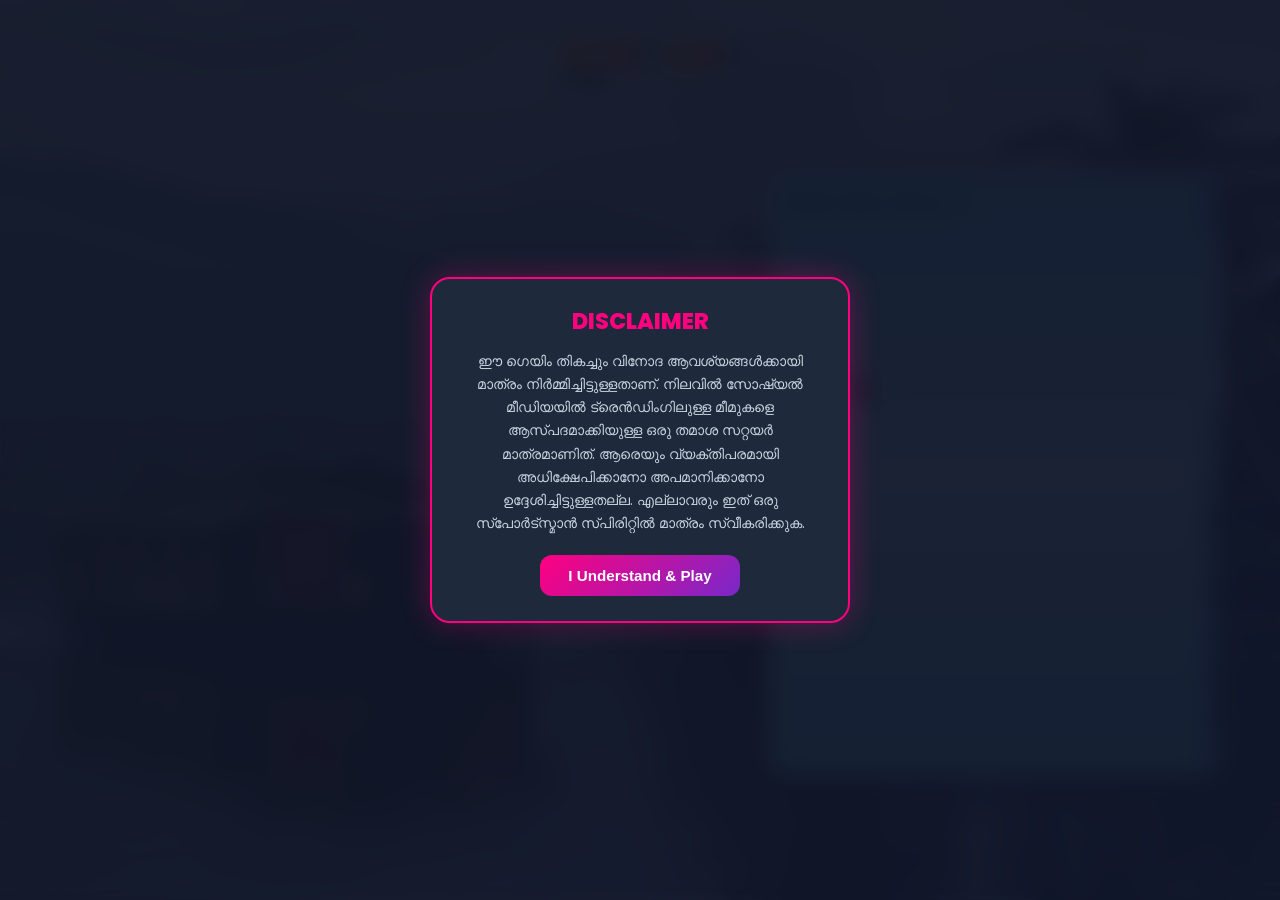
==== index.html @ de839b52 "Initial commit for Flying Pookie game" ====
ഇതാ നിങ്ങൾ ആവശ്യപ്പെട്ട ഡിസ്‌ക്ലൈമർ പോപ്പ്-അപ്പും (Disclaimer Modal), അടിയിൽ "Developed by Vishnu Aranmula" എന്ന ഫൂട്ടറും ഉൾപ്പെടുത്തിയ സമ്പൂർണ്ണ index.html കോഡ്:
<!DOCTYPE html>
<html lang="en">
<head>
  <meta charset="UTF-8" />
  <meta name="viewport" content="width=device-width, initial-scale=1.0" />
  <title>pookie cut</title>
  <link rel="icon" type="image/png" href="static/images/bird.png" />
  <link rel="preconnect" href="https://fonts.googleapis.com">
  <link rel="preconnect" href="https://fonts.gstatic.com" crossorigin>
  <link href="https://fonts.googleapis.com/css2?family=Poppins:wght@400;600;700;800&display=swap" rel="stylesheet">
  <link rel="stylesheet" href="style.css" />
  <style>
    /* Disclaimer Modal Styles */
    .disclaimer-overlay {
      position: fixed;
      top: 0;
      left: 0;
      width: 100%;
      height: 100%;
      background: rgba(15, 23, 42, 0.95);
      backdrop-filter: blur(10px);
      display: flex;
      justify-content: center;
      align-items: center;
      z-index: 9999;
      padding: 20px;
    }

    .disclaimer-card {
      background: #1e293b;
      border: 2px solid #ff007f;
      border-radius: 20px;
      padding: 25px 30px;
      max-width: 420px;
      text-align: center;
      box-shadow: 0 0 30px rgba(255, 0, 127, 0.3);
      animation: popup 0.3s ease-out;
    }

    .disclaimer-title {
      font-size: 1.4rem;
      font-weight: 800;
      color: #ff007f;
      margin-bottom: 12px;
      text-transform: uppercase;
    }

    .disclaimer-text {
      font-size: 0.9rem;
      color: #cbd5e1;
      line-height: 1.6;
      margin-bottom: 20px;
    }

    .disclaimer-btn {
      background: linear-gradient(135deg, #ff007f, #7928ca);
      color: #fff;
      border: none;
      padding: 12px 28px;
      border-radius: 12px;
      font-size: 0.95rem;
      font-weight: 700;
      cursor: pointer;
      transition: transform 0.2s, box-shadow 0.2s;
    }

    .disclaimer-btn:hover {
      transform: translateY(-2px);
      box-shadow: 0 8px 20px rgba(255, 0, 127, 0.4);
    }

    /* Footer Developer Tag */
    .developer-tag {
      margin-top: 15px;
      font-size: 0.85rem;
      color: #94a3b8;
      text-align: center;
    }

    .developer-tag span {
      color: #38bdf8;
      font-weight: 700;
    }
  </style>
</head>
<body>

  <!-- Disclaimer Modal -->
  <div id="disclaimerModal" class="disclaimer-overlay">
    <div class="disclaimer-card">
      <h2 class="disclaimer-title">Disclaimer</h2>
      <p class="disclaimer-text">
        ഈ ഗെയിം തികച്ചും വിനോദ ആവശ്യങ്ങൾക്കായി മാത്രം നിർമ്മിച്ചിട്ടുള്ളതാണ്. നിലവിൽ സോഷ്യൽ മീഡിയയിൽ ട്രെൻഡിംഗിലുള്ള മീമുകളെ ആസ്പദമാക്കിയുള്ള ഒരു തമാശ സറ്റയർ മാത്രമാണിത്. ആരെയും വ്യക്തിപരമായി അധിക്ഷേപിക്കാനോ അപമാനിക്കാനോ ഉദ്ദേശിച്ചിട്ടുള്ളതല്ല. എല്ലാവരും ഇത് ഒരു സ്പോർട്സ്മാൻ സ്പിരിറ്റിൽ മാത്രം സ്വീകരിക്കുക.
      </p>
      <button class="disclaimer-btn" onclick="closeDisclaimer()">I Understand & Play</button>
    </div>
  </div>

  <div class="game-container">
    <div class="header">
      <h1 class="game-title">FLYING POOKIE</h1>
      <p class="tagline">ഇനി വേണോ വിസ്മയം !</p>
    </div>
    
    <div class="canvas-wrapper">
      <canvas id="gameCanvas" width="400" height="500"></canvas>
      <div class="canvas-glow"></div>
    </div>

    <div class="controls-hint">
      <span class="control-key">SPACE</span>
      <span class="control-text">or</span>
      <span class="control-key">TAP</span>
      <span class="control-text">to Jump</span>
    </div>

    <!-- Developer Mention -->
    <div class="developer-tag">
      Developed by <span>vishnu erancheri</span>
    </div>

    <div id="gameOver">
      <div class="game-over-content">
        <div class="game-over-icon">
          <img src="static/images/bird.png" alt="Bird" />
        </div>
        <h2 class="game-over-title">Game Over!</h2>
        <div class="score-display">
          <span class="score-label">Total Pookie Cut</span>
          <span class="score-value" id="finalScore">0</span>
        </div>
        <button id="restartBtn">
          <span class="btn-icon">🔄</span>
          <span>Cut Again</span>
        </button>
      </div>
    </div>
  </div>

  <script>
    function closeDisclaimer() {
      document.getElementById('disclaimerModal').style.display = 'none';
    }
  </script>
  <script src="script.js"></script>
</body>
</html>
---- style.css ----
* {
  margin: 0;
  padding: 0;
  box-sizing: border-box;
}

body {
  background-image: url(static/images/background.webp);
  background-size: cover;
  background-position: center;
  background-attachment: fixed;
  overflow: hidden;
  display: flex;
  justify-content: center;
  align-items: center;
  height: 100vh;
  font-family: 'Poppins', sans-serif;
  position: relative;
}

body::before {
  content: '';
  position: absolute;
  top: 0;
  left: 0;
  right: 0;
  bottom: 0;
  background: linear-gradient(135deg, 
    rgba(255, 140, 0, 0.2) 0%, 
    rgba(255, 69, 0, 0.15) 50%, 
    rgba(138, 43, 226, 0.2) 100%);
  z-index: 1;
}

.game-container {
  position: relative;
  z-index: 2;
  display: grid;
  grid-template-columns: 1fr auto 1fr;
  grid-template-rows: auto 1fr auto;
  align-items: center;
  justify-items: center;
  gap: 20px;
  width: 100%;
  height: 100vh;
  max-width: 1600px;
  padding: 40px;
}

.header {
  grid-column: 1;
  grid-row: 2;
  justify-self: start;
  align-self: center;
  text-align: left;
  padding-right: 30px;
}

.game-title {
  font-size: 2.5rem;
  font-weight: 800;
  color: #fff;
  text-shadow: 
    0 2px 10px rgba(255, 140, 0, 0.6),
    2px 2px 8px rgba(0, 0, 0, 0.5);
  letter-spacing: 2px;
  margin-bottom: 5px;
  line-height: 1.2;
  word-wrap: break-word;
  max-width: 300px;
}

.tagline {
  font-size: 1rem;
  font-weight: 600;
  color: #ffd700;
  text-transform: uppercase;
  letter-spacing: 3px;
  text-shadow: 2px 2px 4px rgba(0, 0, 0, 0.7);
}

.canvas-wrapper {
  position: relative;
  display: inline-block;
  grid-column: 2;
  grid-row: 2;
}

canvas {
  background: linear-gradient(to bottom, #87CEEB 0%, #E0F6FF 50%, #87CEEB 100%);
  border: none;
  border-radius: 20px;
  box-shadow: 
    0 10px 40px rgba(0, 0, 0, 0.5),
    0 0 0 8px rgba(255, 255, 255, 0.1),
    inset 0 0 20px rgba(255, 255, 255, 0.1);
  width: 90vw;
  height: 80vh;
  max-width: 450px;
  max-height: 600px;
  position: relative;
  z-index: 2;
  backdrop-filter: blur(10px);
}

.canvas-glow {
  position: absolute;
  top: -10px;
canvas {
  background: linear-gradient(to bottom, #87CEEB 0%, #E0F6FF 50%, #87CEEB 100%);
  border: none;
  border-radius: 20px;
  box-shadow: 
    0 10px 40px rgba(0, 0, 0, 0.5),
    0 0 0 4px rgba(255, 140, 0, 0.3);
  width: 90vw;
  height: 80vh;
  max-width: 450px;
  max-height: 600px;
  position: relative;
  z-index: 2;
}

.canvas-glow {
  display: none;
} max-width: 300px;
}

.control-key {
  background: linear-gradient(135deg, #ff8c00, #ff4500);
  color: #fff;
  padding: 6px 14px;
  border-radius: 8px;
  font-weight: 700;
  font-size: 0.85rem;
  box-shadow: 0 4px 10px rgba(255, 140, 0, 0.4);
  text-transform: uppercase;
  letter-spacing: 1px;
}

.control-text {
  font-weight: 600;
  text-shadow: 1px 1px 3px rgba(0, 0, 0, 0.7);
}

#gameOver {
  position: absolute;
  top: 50%;
  left: 50%;
  transform: translate(-50%, -50%);
  display: none;
  z-index: 1000;
}

.game-over-content {
  background: rgba(20, 20, 20, 0.95);
  backdrop-filter: blur(10px);
  border-radius: 30px;
  padding: 40px 50px;
  text-align: center;
  border: 3px solid rgba(255, 140, 0, 0.5);
  box-shadow: 
    0 20px 60px rgba(0, 0, 0, 0.8),
    0 0 20px rgba(255, 140, 0, 0.3);
  animation: slideIn 0.3s ease-out;
}

@keyframes slideIn {
  from {
    transform: scale(0.9);
    opacity: 0;
  }
  to {
    transform: scale(1);
    opacity: 1;
  }
}

.game-over-icon {
  margin-bottom: 20px;
}

.game-over-icon img {
  width: 100px;
  height: 100px;
  filter: drop-shadow(0 4px 8px rgba(255, 140, 0, 0.5));
}

.game-over-title {
  font-size: 2.5rem;
  font-weight: 800;
  color: #ff4500;
  text-shadow: 0 2px 8px rgba(255, 69, 0, 0.6);
  margin-bottom: 25px;
  letter-spacing: 2px;
}

.score-display {
  display: flex;
  flex-direction: column;
  gap: 10px;
  margin-bottom: 30px;
  padding: 20px;
  background: linear-gradient(135deg, rgba(255, 140, 0, 0.2), rgba(138, 43, 226, 0.2));
  border-radius: 15px;
  border: 2px solid rgba(255, 140, 0, 0.3);
}

.score-label {
  font-size: 1rem;
  font-weight: 600;
  color: #ffd700;
  text-transform: uppercase;
  letter-spacing: 2px;
  text-shadow: 1px 1px 3px rgba(0, 0, 0, 0.7);
}

.score-value {
  font-size: 3.5rem;
  font-weight: 800;
  color: #fff;
  text-shadow: 
    0 2px 8px rgba(255, 215, 0, 0.8),
    2px 2px 8px rgba(0, 0, 0, 0.7);
}

#restartBtn {
  display: flex;
  align-items: center;
  justify-content: center;
  gap: 10px;
  padding: 16px 40px;
  background: linear-gradient(135deg, #ff8c00, #ff4500);
  color: #fff;
  border: none;
  border-radius: 50px;
  font-size: 1.2rem;
  font-weight: 700;
  cursor: pointer;
  transition: all 0.3s ease;
  box-shadow: 
    0 6px 20px rgba(255, 140, 0, 0.5),
    inset 0 -2px 5px rgba(0, 0, 0, 0.3);
  text-transform: uppercase;
  letter-spacing: 1px;
  font-family: 'Poppins', sans-serif;
  margin: 0 auto;
}

#restartBtn:hover {
  transform: translateY(-2px);
  box-shadow: 
    0 8px 25px rgba(255, 140, 0, 0.6),
    inset 0 -2px 5px rgba(0, 0, 0, 0.3);
  background: linear-gradient(135deg, #ff9500, #ff5500);
}

#restartBtn:active {
  transform: translateY(0);
  box-shadow: 
    0 4px 15px rgba(255, 140, 0, 0.5),
    inset 0 2px 5px rgba(0, 0, 0, 0.3);
}

.btn-icon {
  font-size: 1.4rem;
}

@media (max-width: 1200px) {
  .game-container {
    display: flex;
    flex-direction: column;
    padding: 20px;
  }

  .header {
    text-align: center;
    padding-right: 0;
  }

  .game-title {
    font-size: 2.5rem;
    max-width: none;
  }

  .controls-hint {
    padding-left: 24px;
    max-width: none;
  }
}

@media (max-width: 600px) {
  .game-title {
    font-size: 2rem;
  }

  .tagline {
    font-size: 0.75rem;
    letter-spacing: 2px;
  }

  canvas {
    width: 95vw;
    height: 75vh;
  }

  .controls-hint {
    font-size: 0.75rem;
    padding: 8px 16px;
    gap: 6px;
  }

  .control-key {
    padding: 4px 10px;
    font-size: 0.7rem;
  }

  .game-over-content {
    padding: 30px 35px;
  }

  .game-over-icon img {
    width: 70px;
    height: 70px;
  }

  .game-over-title {
    font-size: 1.8rem;
  }

  .score-label {
    font-size: 0.85rem;
  }

  .score-value {
    font-size: 2.5rem;
  }

  #restartBtn {
    font-size: 1rem;
    padding: 12px 30px;
  }
}
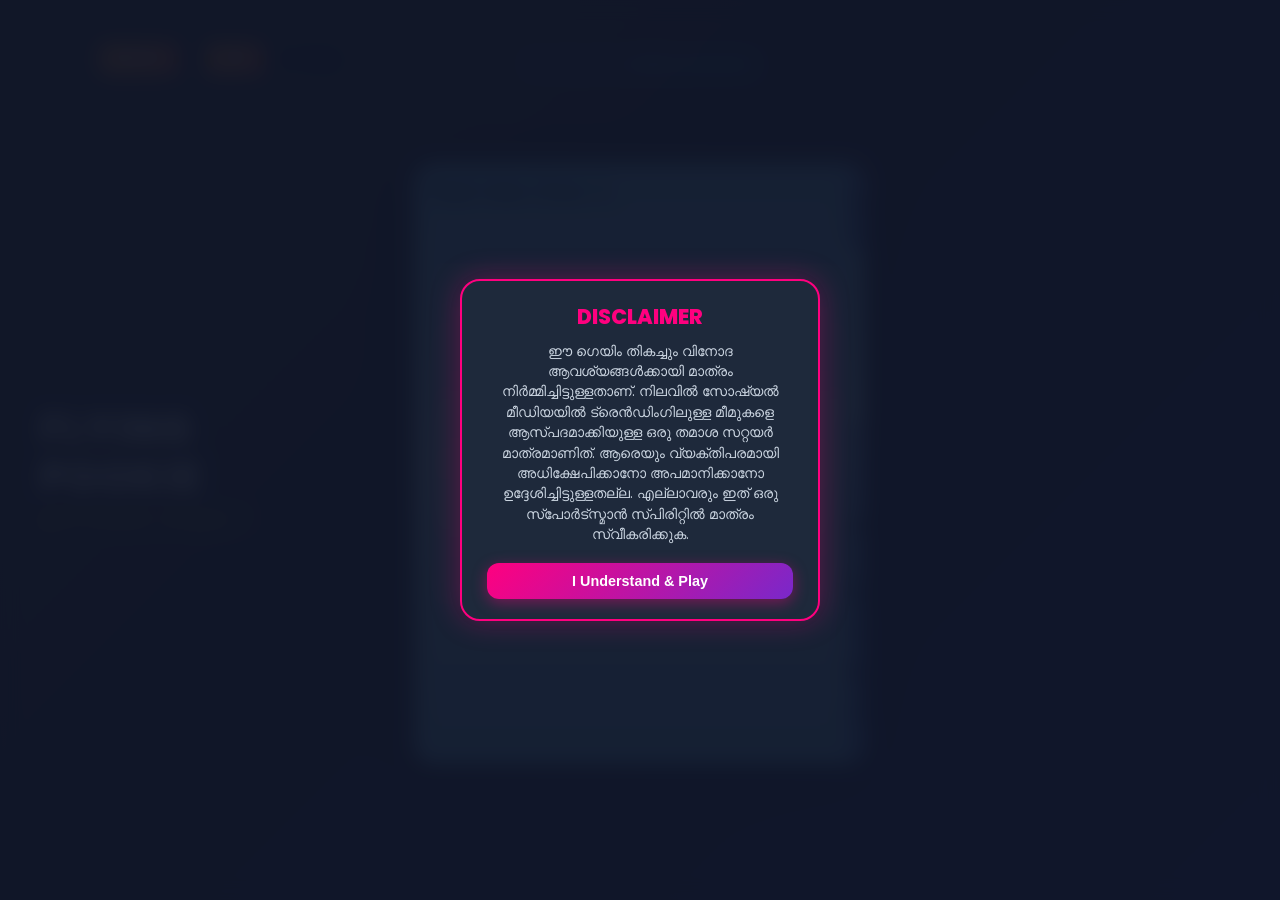
==== commit 770e881e: "Update index.html" ====
--- a/index.html
+++ b/index.html
@@ -1,9 +1,8 @@
-ഇതാ നിങ്ങൾ ആവശ്യപ്പെട്ട ഡിസ്‌ക്ലൈമർ പോപ്പ്-അപ്പും (Disclaimer Modal), അടിയിൽ "Developed by Vishnu Aranmula" എന്ന ഫൂട്ടറും ഉൾപ്പെടുത്തിയ സമ്പൂർണ്ണ index.html കോഡ്:
 <!DOCTYPE html>
 <html lang="en">
 <head>
   <meta charset="UTF-8" />
-  <meta name="viewport" content="width=device-width, initial-scale=1.0" />
+  <meta name="viewport" content="width=device-width, initial-scale=1.0, maximum-scale=1.0, user-scalable=no" />
   <title>pookie cut</title>
   <link rel="icon" type="image/png" href="static/images/bird.png" />
   <link rel="preconnect" href="https://fonts.googleapis.com">
@@ -11,63 +10,77 @@
   <link href="https://fonts.googleapis.com/css2?family=Poppins:wght@400;600;700;800&display=swap" rel="stylesheet">
   <link rel="stylesheet" href="style.css" />
   <style>
-    /* Disclaimer Modal Styles */
+    /* Prevent body horizontal scroll */
+    html, body {
+      overflow-x: hidden;
+      width: 100%;
+      margin: 0;
+      padding: 0;
+      background: #0f172a;
+    }
+
+    /* Disclaimer Modal Styles Fixed */
     .disclaimer-overlay {
       position: fixed;
       top: 0;
       left: 0;
-      width: 100%;
-      height: 100%;
+      width: 100vw;
+      height: 100vh;
       background: rgba(15, 23, 42, 0.95);
       backdrop-filter: blur(10px);
       display: flex;
       justify-content: center;
       align-items: center;
-      z-index: 9999;
-      padding: 20px;
+      z-index: 99999;
+      padding: 15px;
+      box-sizing: border-box;
     }
 
     .disclaimer-card {
       background: #1e293b;
       border: 2px solid #ff007f;
       border-radius: 20px;
-      padding: 25px 30px;
-      max-width: 420px;
+      padding: 20px 25px;
+      width: 100%;
+      max-width: 360px;
       text-align: center;
       box-shadow: 0 0 30px rgba(255, 0, 127, 0.3);
-      animation: popup 0.3s ease-out;
+      box-sizing: border-box;
     }
 
     .disclaimer-title {
-      font-size: 1.4rem;
+      font-size: 1.3rem;
       font-weight: 800;
       color: #ff007f;
-      margin-bottom: 12px;
+      margin-bottom: 10px;
       text-transform: uppercase;
     }
 
     .disclaimer-text {
-      font-size: 0.9rem;
+      font-size: 0.85rem;
       color: #cbd5e1;
-      line-height: 1.6;
-      margin-bottom: 20px;
+      line-height: 1.5;
+      margin-bottom: 18px;
     }
 
     .disclaimer-btn {
       background: linear-gradient(135deg, #ff007f, #7928ca);
       color: #fff;
       border: none;
-      padding: 12px 28px;
+      padding: 10px 24px;
       border-radius: 12px;
-      font-size: 0.95rem;
+      font-size: 0.9rem;
       font-weight: 700;
       cursor: pointer;
-      transition: transform 0.2s, box-shadow 0.2s;
+      width: 100%;
+      box-shadow: 0 4px 15px rgba(255, 0, 127, 0.4);
     }
 
-    .disclaimer-btn:hover {
-      transform: translateY(-2px);
-      box-shadow: 0 8px 20px rgba(255, 0, 127, 0.4);
+    /* Container alignment fix */
+    .game-container {
+      max-width: 100vw;
+      overflow: hidden;
+      box-sizing: border-box;
     }
 
     /* Footer Developer Tag */
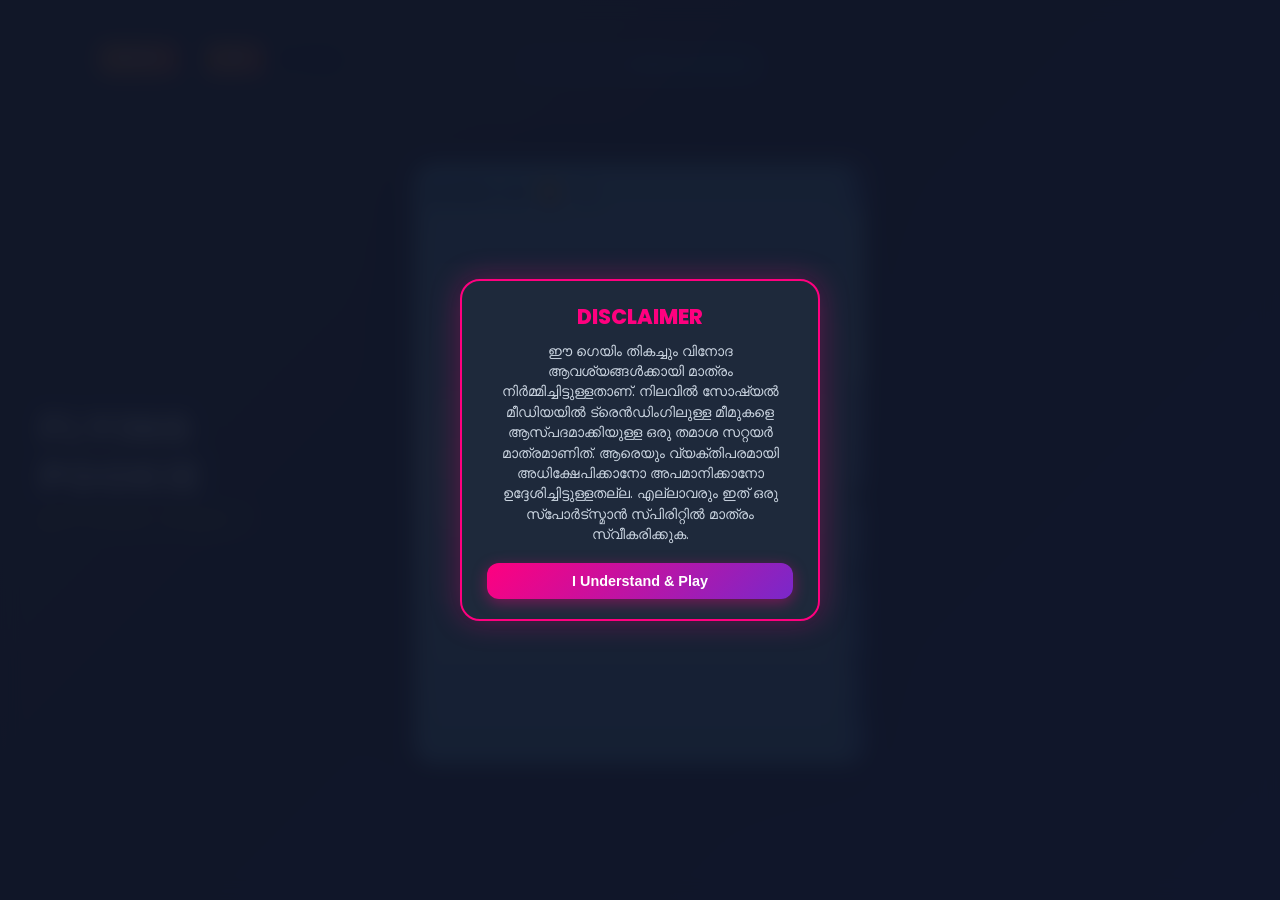
==== commit 0c27beaf: "Update index.html" ====
--- a/index.html
+++ b/index.html
@@ -10,7 +10,7 @@
   <link href="https://fonts.googleapis.com/css2?family=Poppins:wght@400;600;700;800&display=swap" rel="stylesheet">
   <link rel="stylesheet" href="style.css" />
   <style>
-    /* Prevent body horizontal scroll */
+    /* Prevent horizontal overflow */
     html, body {
       overflow-x: hidden;
       width: 100%;
@@ -19,7 +19,7 @@
       background: #0f172a;
     }
 
-    /* Disclaimer Modal Styles Fixed */
+    /* Fixed Disclaimer Modal Overlay */
     .disclaimer-overlay {
       position: fixed;
       top: 0;
@@ -159,4 +159,3 @@
   <script src="script.js"></script>
 </body>
 </html>
-
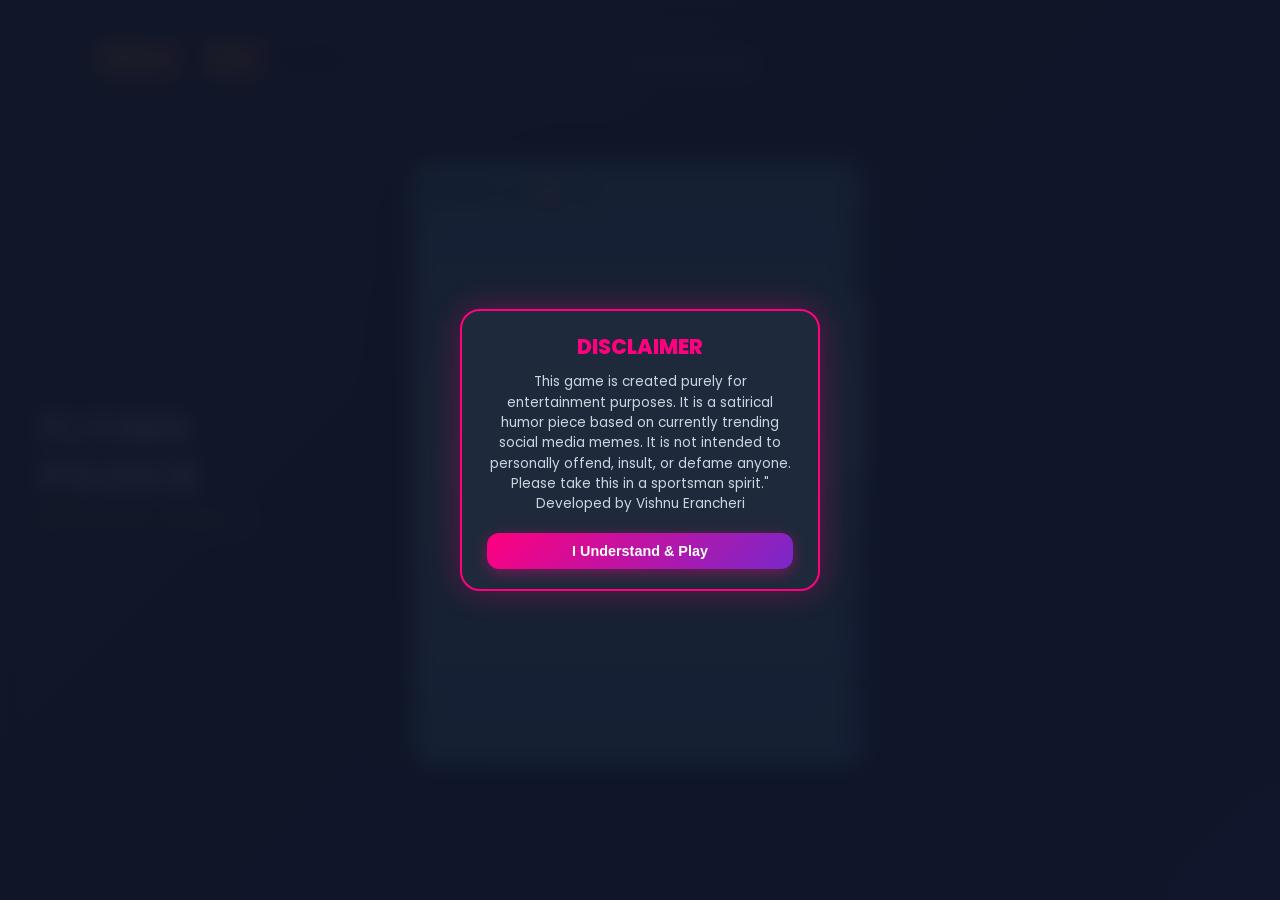
==== commit e0b63c85: "Update index.html" ====
--- a/index.html
+++ b/index.html
@@ -104,7 +104,8 @@
     <div class="disclaimer-card">
       <h2 class="disclaimer-title">Disclaimer</h2>
       <p class="disclaimer-text">
-        ഈ ഗെയിം തികച്ചും വിനോദ ആവശ്യങ്ങൾക്കായി മാത്രം നിർമ്മിച്ചിട്ടുള്ളതാണ്. നിലവിൽ സോഷ്യൽ മീഡിയയിൽ ട്രെൻഡിംഗിലുള്ള മീമുകളെ ആസ്പദമാക്കിയുള്ള ഒരു തമാശ സറ്റയർ മാത്രമാണിത്. ആരെയും വ്യക്തിപരമായി അധിക്ഷേപിക്കാനോ അപമാനിക്കാനോ ഉദ്ദേശിച്ചിട്ടുള്ളതല്ല. എല്ലാവരും ഇത് ഒരു സ്പോർട്സ്മാൻ സ്പിരിറ്റിൽ മാത്രം സ്വീകരിക്കുക.
+        This game is created purely for entertainment purposes. It is a satirical humor piece based on currently trending social media memes. It is not intended to personally offend, insult, or defame anyone. Please take this in a sportsman spirit."
+Developed by Vishnu Erancheri
       </p>
       <button class="disclaimer-btn" onclick="closeDisclaimer()">I Understand & Play</button>
     </div>
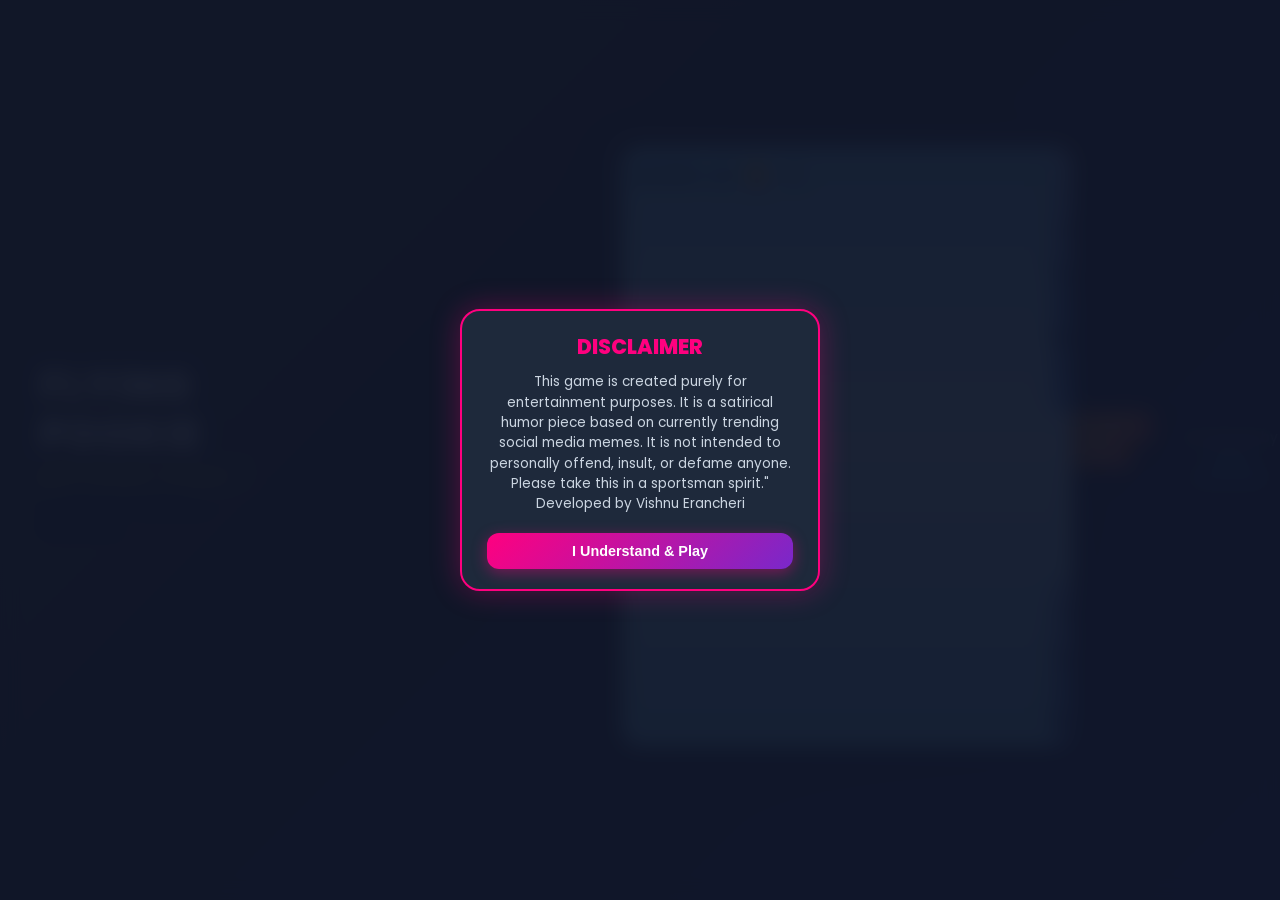
==== commit abc7aa72: "Update index.html" ====
--- a/index.html
+++ b/index.html
@@ -112,10 +112,12 @@
   </div>
 
   <div class="game-container">
-    <div class="header">
-      <h1 class="game-title">FLYING POOKIE</h1>
-      <p class="tagline">ഇനി വേണോ വിസ്മയം !</p>
-    </div>
+  <div class="header">
+    <h1 class="game-title">FLYING POOKIE</h1>
+    <p class="tagline">ഇനി വേണോ വിസ്മയം !</p>
+    <p class="developer">Developed by Vishnu Erancheri</p>
+  </div>
+  </div>
     
     <div class="canvas-wrapper">
       <canvas id="gameCanvas" width="400" height="500"></canvas>
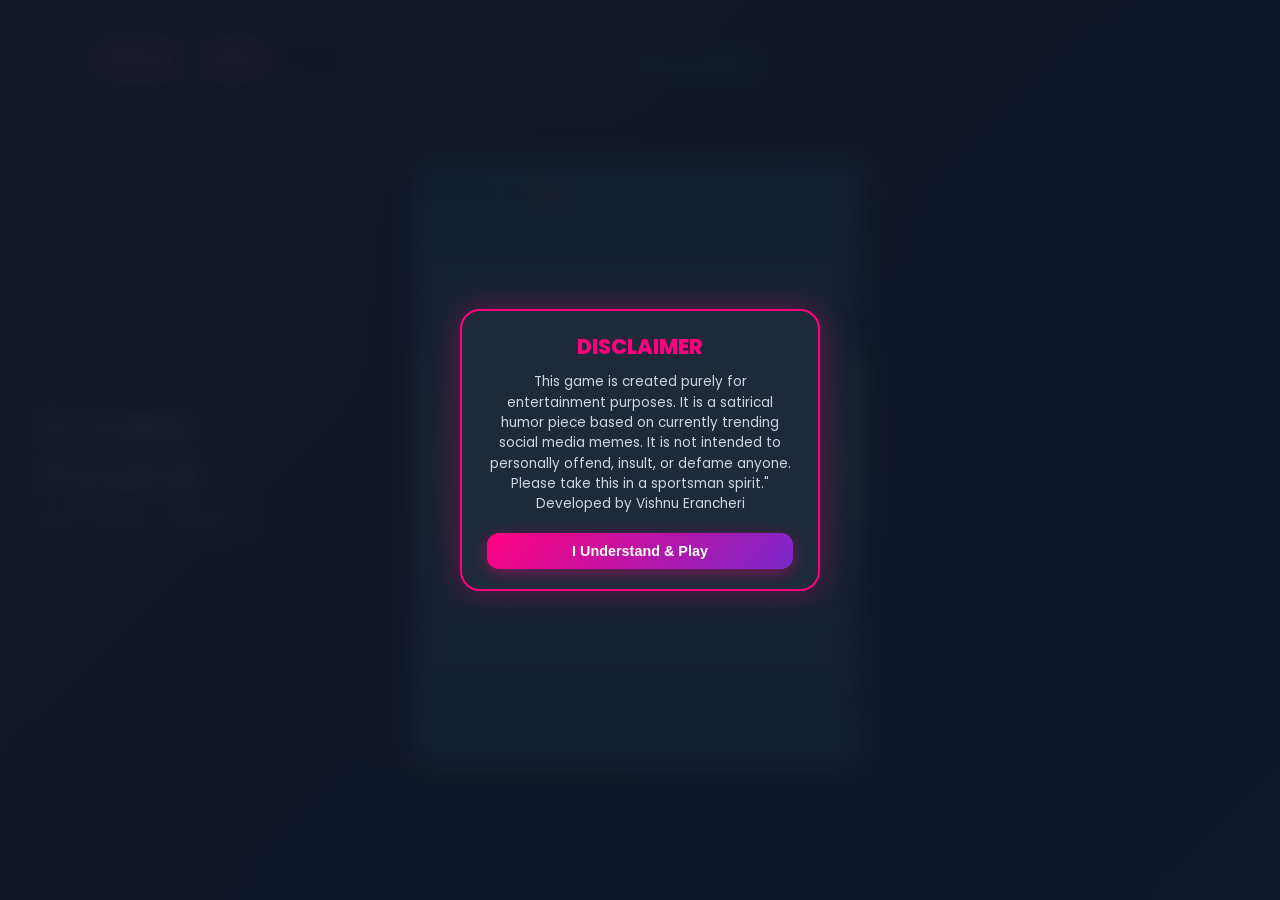
==== commit aeabbac8: "Update index.html" ====
--- a/index.html
+++ b/index.html
@@ -105,19 +105,19 @@
       <h2 class="disclaimer-title">Disclaimer</h2>
       <p class="disclaimer-text">
         This game is created purely for entertainment purposes. It is a satirical humor piece based on currently trending social media memes. It is not intended to personally offend, insult, or defame anyone. Please take this in a sportsman spirit."
-Developed by Vishnu Erancheri
+
+        Developed by Vishnu Erancheri
       </p>
       <button class="disclaimer-btn" onclick="closeDisclaimer()">I Understand & Play</button>
     </div>
   </div>
 
+  
   <div class="game-container">
-  <div class="header">
-    <h1 class="game-title">FLYING POOKIE</h1>
-    <p class="tagline">ഇനി വേണോ വിസ്മയം !</p>
-    <p class="developer">Developed by Vishnu Erancheri</p>
-  </div>
-  </div>
+    <div class="header">
+      <h1 class="game-title">FLYING POOKIE</h1>
+      <p class="tagline">ഇനി വേണോ വിസ്മയം !</p>
+    </div>
     
     <div class="canvas-wrapper">
       <canvas id="gameCanvas" width="400" height="500"></canvas>
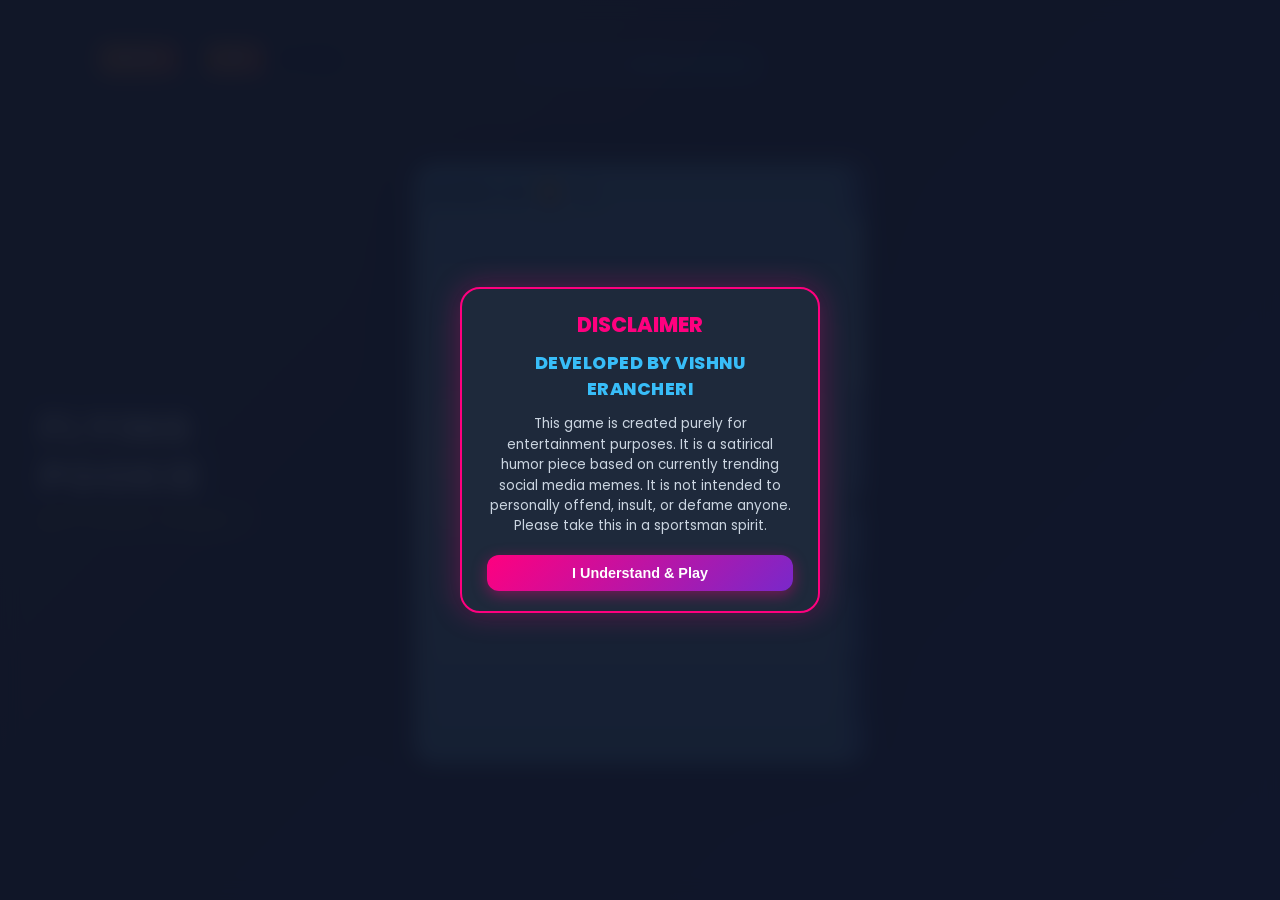
==== commit 6253f3dd: "Update index.html" ====
--- a/index.html
+++ b/index.html
@@ -56,6 +56,16 @@
       text-transform: uppercase;
     }
 
+    /* Prominent Developer Header styling */
+    .disclaimer-dev {
+      font-size: 1.1rem;
+      font-weight: 800;
+      color: #38bdf8;
+      margin-bottom: 12px;
+      letter-spacing: 0.5px;
+      text-transform: uppercase;
+    }
+
     .disclaimer-text {
       font-size: 0.85rem;
       color: #cbd5e1;
@@ -103,10 +113,9 @@
   <div id="disclaimerModal" class="disclaimer-overlay">
     <div class="disclaimer-card">
       <h2 class="disclaimer-title">Disclaimer</h2>
+      <div class="disclaimer-dev">Developed by Vishnu Erancheri</div>
       <p class="disclaimer-text">
-        This game is created purely for entertainment purposes. It is a satirical humor piece based on currently trending social media memes. It is not intended to personally offend, insult, or defame anyone. Please take this in a sportsman spirit."
-
-        Developed by Vishnu Erancheri
+        This game is created purely for entertainment purposes. It is a satirical humor piece based on currently trending social media memes. It is not intended to personally offend, insult, or defame anyone. Please take this in a sportsman spirit.
       </p>
       <button class="disclaimer-btn" onclick="closeDisclaimer()">I Understand & Play</button>
     </div>
